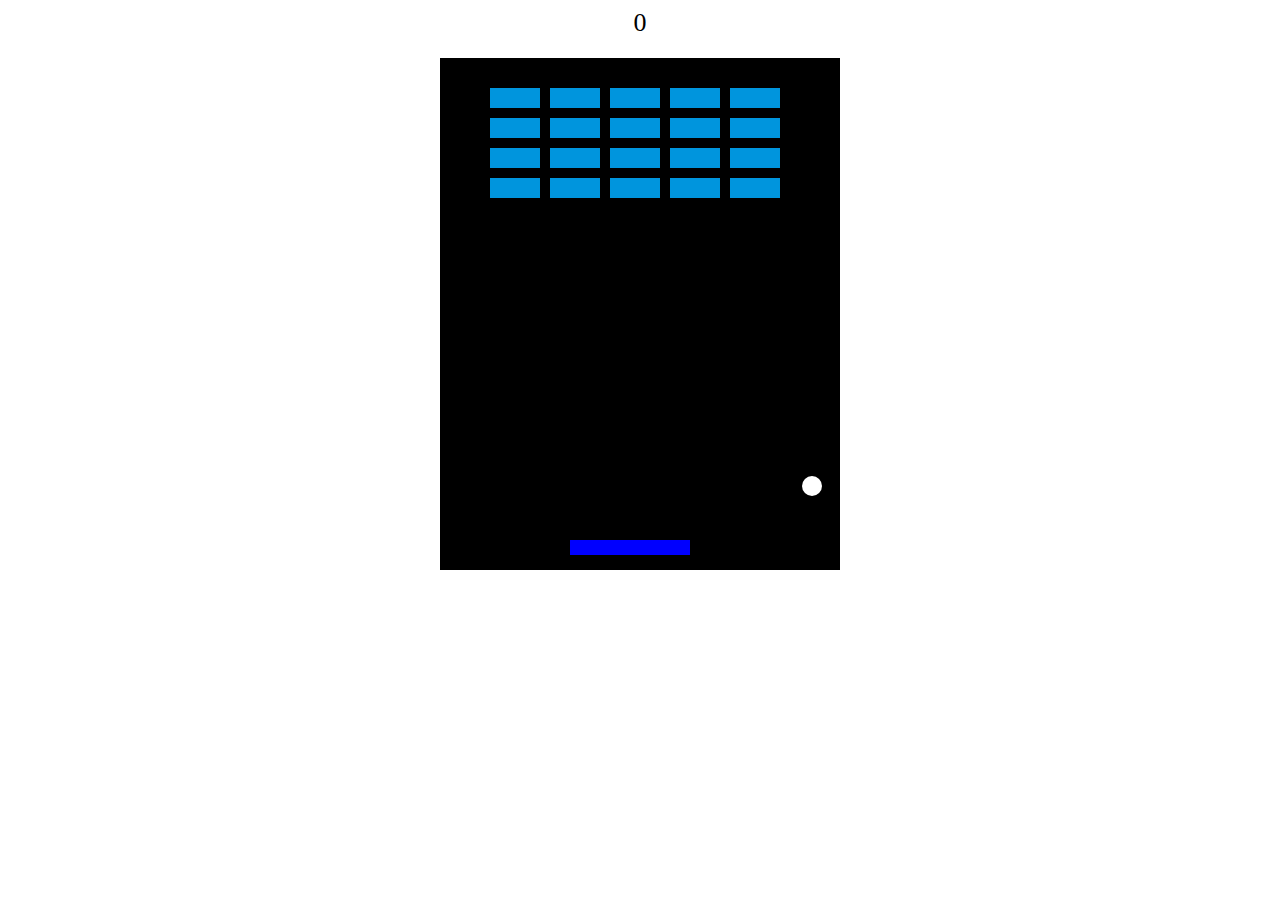
==== Breaking/index.html @ a9a07a9f "Add files via upload" ====
<!DOCTYPE html>
<html>
<head>
<title>
Breaking | MiniGames
</title>
<meta charset="UTF-8"/>
<link rel="icon" type="image/png" href="img/favicon.png">
<link rel="stylesheet" href="style.css">
</head>
<body>
<div id="message"></div>
<div id="container">
<canvas id="game" width="400" height="512"></canvas>

</div>
<script src="index.js"></script>
</body>
</html>
---- Breaking/style.css ----
#container{
	text-align: center;
}
#message{
	text-align:center;
	font-size:26px;
	margin-bottom:10px;
	padding-bottom:10px;
	
}
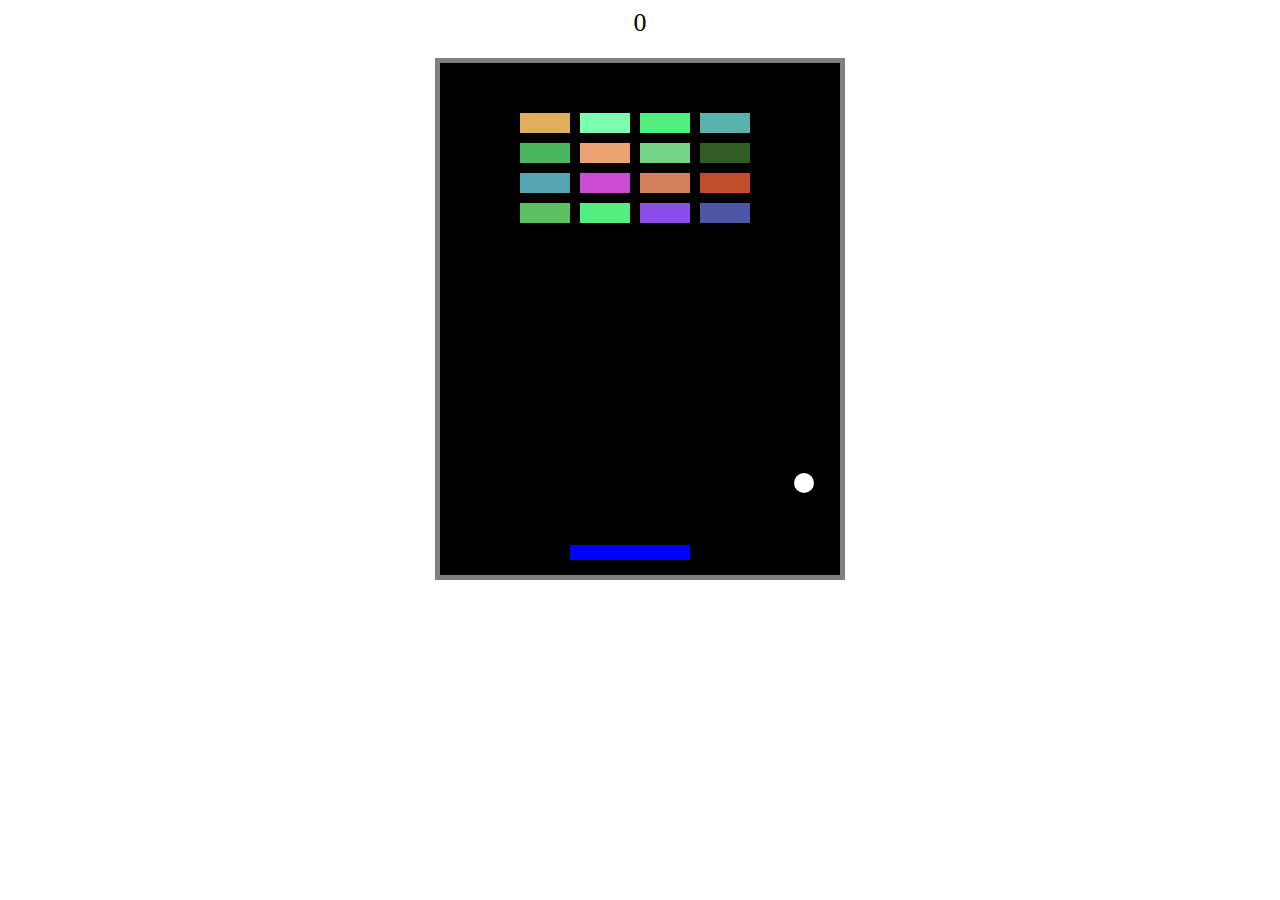
==== commit f912d0eb: "Add files via upload" ====
--- a/Breaking/index.html
+++ b/Breaking/index.html
@@ -9,8 +9,9 @@
 <link rel="stylesheet" href="style.css">
 </head>
 <body>
+
+<div id="container">
 <div id="message"></div>
-<div id="container">
 <canvas id="game" width="400" height="512"></canvas>
 
 </div>
--- a/Breaking/style.css
+++ b/Breaking/style.css
@@ -7,4 +7,7 @@
 	margin-bottom:10px;
 	padding-bottom:10px;
 	
+}
+canvas {
+  border: 5px solid gray;
 }